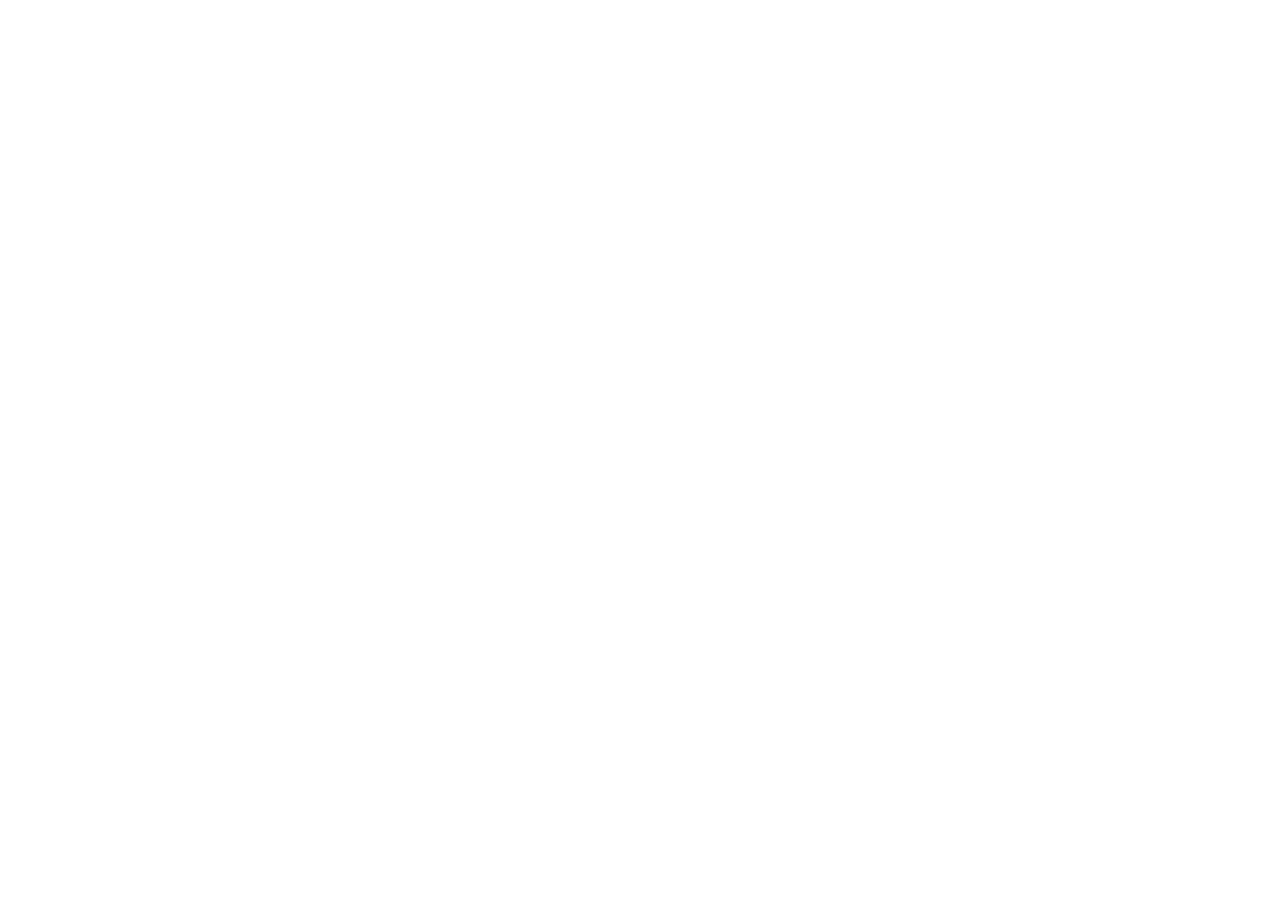
==== consult/index.html @ 582ca2fe "Inserção da página de consulta" ====
<!DOCTYPE html>
<html lang="en">
<head>
    <meta charset="UTF-8">
    <meta http-equiv="X-UA-Compatible" content="IE=edge">
    <meta name="viewport" content="width=device-width, initial-scale=1.0">
    <title>Calc Média | Consulta</title>
    <link rel="apple-touch-icon" sizes="180x180" href="/consult/docs/img/android-chrome-192x192.png">
<link rel="icon" type="image/png" sizes="32x32" href="/consult/docs/img/favicon-32x32.png">
<link rel="icon" type="image/png" sizes="16x16" href="/consult/docs/img/favicon-16x16.png">
<link rel="manifest" href="/consult/site.webmanifest">
</head>
<body>
    
</body>

<script src="/docs/script.js"></script>
</html>
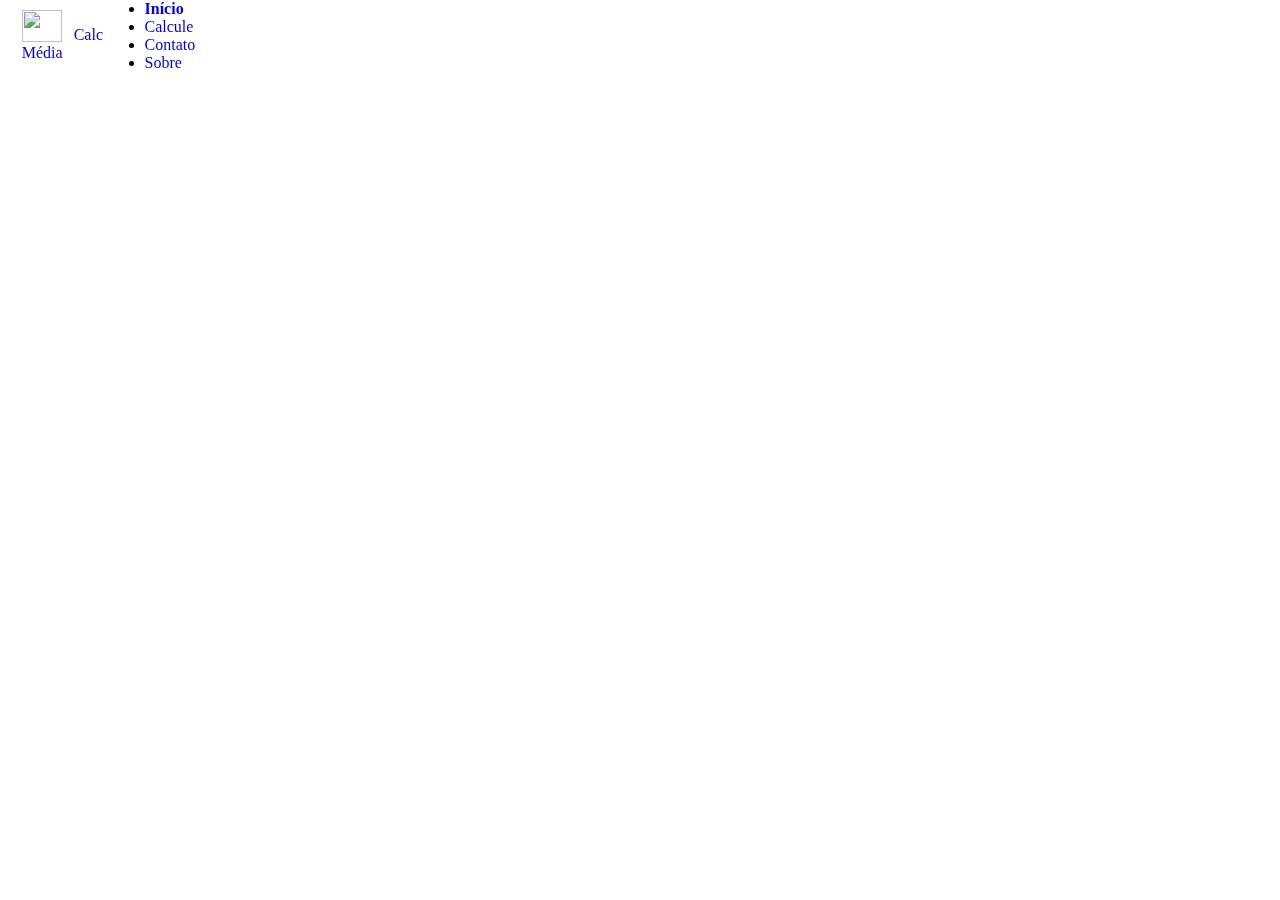
==== commit 3736d7a0: "Redirecionamento e Inserção do Header" ====
--- a/consult/index.html
+++ b/consult/index.html
@@ -1,18 +1,53 @@
 <!DOCTYPE html>
 <html lang="en">
+
 <head>
     <meta charset="UTF-8">
     <meta http-equiv="X-UA-Compatible" content="IE=edge">
     <meta name="viewport" content="width=device-width, initial-scale=1.0">
     <title>Calc Média | Consulta</title>
+    <link href="/consult/docs/assets/style.css" rel="stylesheet">
     <link rel="apple-touch-icon" sizes="180x180" href="/consult/docs/img/android-chrome-192x192.png">
-<link rel="icon" type="image/png" sizes="32x32" href="/consult/docs/img/favicon-32x32.png">
-<link rel="icon" type="image/png" sizes="16x16" href="/consult/docs/img/favicon-16x16.png">
-<link rel="manifest" href="/consult/site.webmanifest">
+    <link rel="icon" type="image/png" sizes="32x32" href="/consult/docs/img/favicon-32x32.png">
+    <link rel="icon" type="image/png" sizes="16x16" href="/consult/docs/img/favicon-16x16.png">
+    <link rel="manifest" href="/consult/site.webmanifest">
+    <link rel="stylesheet" href="https://cdnjs.cloudflare.com/ajax/libs/font-awesome/5.15.4/css/all.min.css"
+        integrity="sha512-1ycn6IcaQQ40/MKBW2W4Rhis/DbILU74C1vSrLJxCq57o941Ym01SwNsOMqvEBFlcgUa6xLiPY/NS5R+E6ztJQ=="
+        crossorigin="anonymous" referrerpolicy="no-referrer" />
+    <link href="https://cdn.jsdelivr.net/npm/bootstrap@5.0.2/dist/css/bootstrap.min.css" rel="stylesheet"
+        integrity="sha384-EVSTQN3/azprG1Anm3QDgpJLIm9Nao0Yz1ztcQTwFspd3yD65VohhpuuCOmLASjC" crossorigin="anonymous">
+
 </head>
-<body>
-    
+
+<body class="bg-dark">
+    <img src="/consult/docs/img/bg1.jpg" id="bg1">
+    <img src="/consult/docs/img/bg2.jpg" id="bg2">
+    <div class="container-fluid bg-gradient bg-secondary">
+        <main>
+            <header class="hNav d-flex flex-wrap justify-content-center py-3 mb- border-bottom">
+                <a href="/" class="d-flex align-items-center mb-3 mb-md-0 me-md-auto text-dark text-decoration-none">
+                    <img src="/favicon.ico" class="bi me-2" width="40" height="32">
+                    <span class="fs-4">Calc Média</span>
+                </a>
+
+                <ul class="nav nav-pills">
+                    <li class="nav-item"><a href="#" class="nav-link text-success "
+                            aria-current="page"><b>Início</b></a></li>
+                    <li class="nav-item"><a href="#" class="nav-link text-white">Calcule</a></li>
+                    <li class="nav-item"><a href="#" class="nav-link text-white">Contato</a></li>
+                    <li class="nav-item"><a href="#" class="nav-link text-white">Sobre</a></li>
+                </ul>
+            </header>
+    </div>
+    </main>
 </body>
 
+<script src="https://cdn.jsdelivr.net/npm/@popperjs/core@2.9.2/dist/umd/popper.min.js"
+    integrity="sha384-IQsoLXl5PILFhosVNubq5LC7Qb9DXgDA9i+tQ8Zj3iwWAwPtgFTxbJ8NT4GN1R8p" crossorigin="anonymous">
+</script>
+<script src="https://cdn.jsdelivr.net/npm/bootstrap@5.0.2/dist/js/bootstrap.min.js"
+    integrity="sha384-cVKIPhGWiC2Al4u+LWgxfKTRIcfu0JTxR+EQDz/bgldoEyl4H0zUF0QKbrJ0EcQF" crossorigin="anonymous">
+</script>
 <script src="/docs/script.js"></script>
+
 </html>--- a/consult/docs/assets/style.css
+++ b/consult/docs/assets/style.css
@@ -0,0 +1,91 @@
+/* IMPORTS */
+@import url('https://fonts.googleapis.com/css2?family=Teko&display=swap');
+@import url('https://fonts.googleapis.com/css2?family=Open+Sans:wght@600&display=swap');
+
+* {
+    box-sizing: border-box;
+    margin: 0;
+    user-select: text;
+    text-decoration: none;
+    overflow: visible;
+}
+
+#bg1 {
+    visibility: hidden;
+    opacity: 20%;
+    background-color: aquamarine;
+    width: 10px;
+    z-index: 2;
+}
+
+#bg2 {
+    visibility: hidden;
+    opacity: 10%;
+    width: 40%;
+}
+
+.container-fluid {
+    position: fixed;
+    top: 0%;
+    z-index: 100;
+}
+
+.hNav {
+    margin: 0% auto;
+    display: flex;
+    align-items: center;
+    justify-content: center;
+
+    width: 80%;
+}
+
+.fs-3 {
+    position: absolute;
+    left: 10%;
+}
+
+.btHome {
+
+    left: 6%;
+    position: absolute;
+    background-color: aqua;
+}
+
+.cardImg1 {
+    
+    opacity: 100%;
+    width: 100%;
+    position: relative;
+    z-index: 1;
+}
+
+.cardImg2 {
+    
+    opacity: 100%;
+    width: 100%;
+    position: relative;
+    z-index: 1;
+}
+
+.bi {
+    vertical-align: -.125em;
+
+}
+
+.me-2 {
+    margin-right: .5rem !important;
+}
+
+#bg1 {
+    visibility: hidden;
+    opacity: 20%;
+    background-color: aquamarine;
+    width: 10px;
+    z-index: 2;
+}
+
+#bg2 {
+    visibility: hidden;
+    opacity: 10%;
+    width: 40%;
+}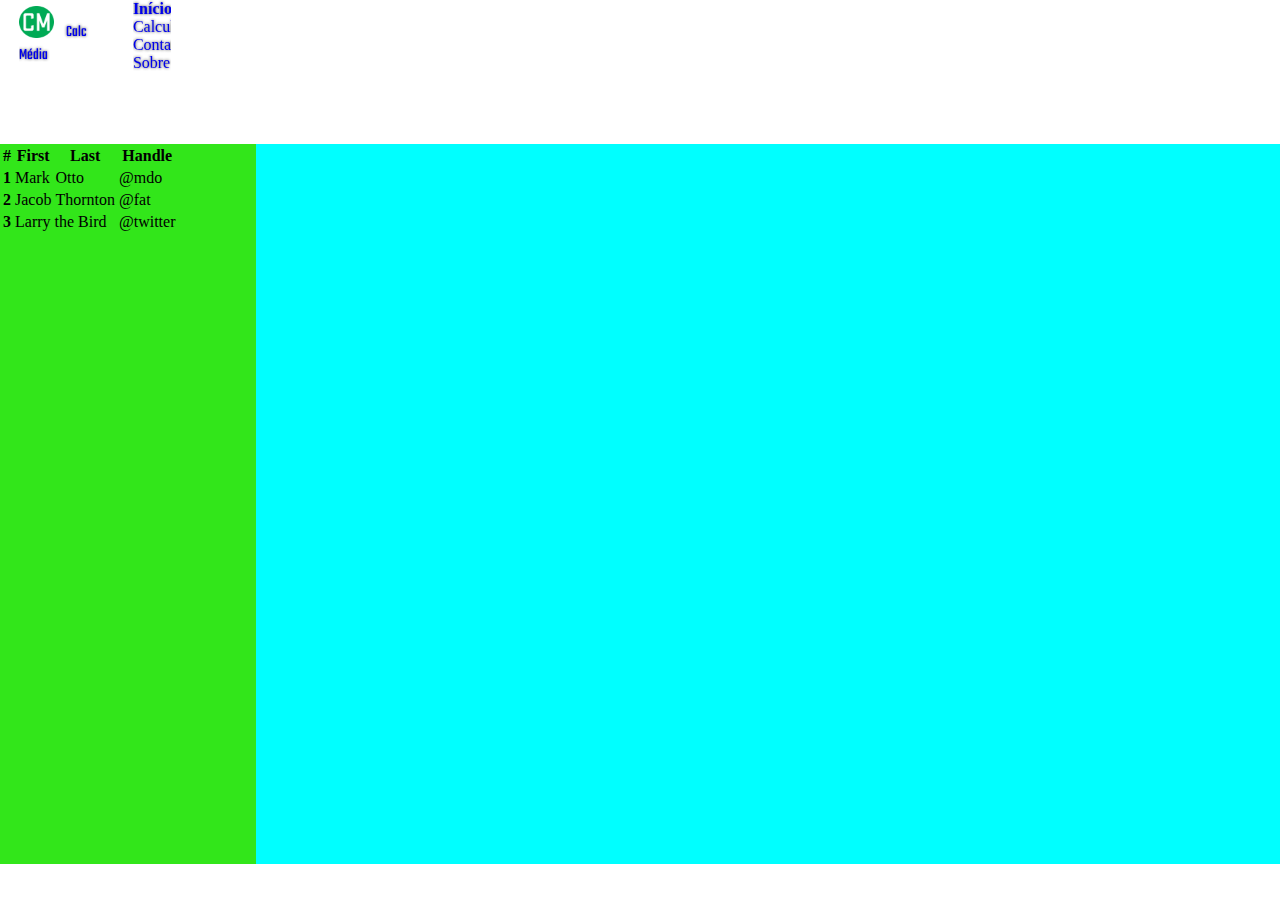
==== commit a04a6f14: "Alterações no Header e Table" ====
--- a/consult/index.html
+++ b/consult/index.html
@@ -19,27 +19,62 @@
 
 </head>
 
-<body class="bg-dark">
-    <img src="/consult/docs/img/bg1.jpg" id="bg1">
-    <img src="/consult/docs/img/bg2.jpg" id="bg2">
-    <div class="container-fluid bg-gradient bg-secondary">
+<body class="bg-light">
+    <div class="container-fluid bg-gradient bg-dark">
         <main>
-            <header class="hNav d-flex flex-wrap justify-content-center py-3 mb- border-bottom">
+            <header class="hNav d-flex flex-wrap justify-content-center py-3 mb-2 ">
                 <a href="/" class="d-flex align-items-center mb-3 mb-md-0 me-md-auto text-dark text-decoration-none">
-                    <img src="/favicon.ico" class="bi me-2" width="40" height="32">
-                    <span class="fs-4">Calc Média</span>
+                    <img src="/docs/img/android-chrome-192x192.png" class="bi me-2" width="35" height="32">
+                    <span class="fs-2 text-white" translate="no">Calc Média</span>
                 </a>
 
                 <ul class="nav nav-pills">
-                    <li class="nav-item"><a href="#" class="nav-link text-success "
+                    <li class="nav-item"><a href="/index.html" class="nav-link text-success "
                             aria-current="page"><b>Início</b></a></li>
-                    <li class="nav-item"><a href="#" class="nav-link text-white">Calcule</a></li>
+                    <li class="nav-item"><a href="/consult/index.html" class="nav-link text-white">Calcule</a></li>
                     <li class="nav-item"><a href="#" class="nav-link text-white">Contato</a></li>
                     <li class="nav-item"><a href="#" class="nav-link text-white">Sobre</a></li>
                 </ul>
             </header>
-    </div>
-    </main>
+        </main>
+        </div>
+    
+  <div class="container">
+      <div class="box-fluid">
+    <div class="table-responsive ">
+                 <table class="table">
+                <thead>
+                  <tr>
+                    <th scope="col">#</th>
+                    <th scope="col">First</th>
+                    <th scope="col">Last</th>
+                    <th scope="col">Handle</th>
+                  </tr>
+                </thead>
+                <tbody>
+                  <tr>
+                    <th scope="row">1</th>
+                    <td>Mark</td>
+                    <td>Otto</td>
+                    <td>@mdo</td>
+                  </tr>
+                  <tr>
+                    <th scope="row">2</th>
+                    <td>Jacob</td>
+                    <td>Thornton</td>
+                    <td>@fat</td>
+                  </tr>
+                  <tr>
+                    <th scope="row">3</th>
+                    <td colspan="2">Larry the Bird</td>
+                    <td>@twitter</td>
+                  </tr>
+                </tbody>
+              </table>
+           </div>
+           </div>
+  </div>
+
 </body>
 
 <script src="https://cdn.jsdelivr.net/npm/@popperjs/core@2.9.2/dist/umd/popper.min.js"
--- a/consult/docs/assets/style.css
+++ b/consult/docs/assets/style.css
@@ -7,21 +7,7 @@
     margin: 0;
     user-select: text;
     text-decoration: none;
-    overflow: visible;
-}
-
-#bg1 {
-    visibility: hidden;
-    opacity: 20%;
-    background-color: aquamarine;
-    width: 10px;
-    z-index: 2;
-}
-
-#bg2 {
-    visibility: hidden;
-    opacity: 10%;
-    width: 40%;
+    overflow: hidden;
 }
 
 .container-fluid {
@@ -35,13 +21,14 @@
     display: flex;
     align-items: center;
     justify-content: center;
-
+    text-shadow: 0px 0px 3px rgba(15, 15, 15, 0.829);
     width: 80%;
 }
 
-.fs-3 {
-    position: absolute;
-    left: 10%;
+.fs-2 {
+    text-shadow: 0px 0px 3px rgba(15, 15, 15, 0.829);
+    font-family: 'Teko', sans-serif;
+    margin-top: 4%;
 }
 
 .btHome {
@@ -51,21 +38,6 @@
     background-color: aqua;
 }
 
-.cardImg1 {
-    
-    opacity: 100%;
-    width: 100%;
-    position: relative;
-    z-index: 1;
-}
-
-.cardImg2 {
-    
-    opacity: 100%;
-    width: 100%;
-    position: relative;
-    z-index: 1;
-}
 
 .bi {
     vertical-align: -.125em;
@@ -75,17 +47,23 @@
 .me-2 {
     margin-right: .5rem !important;
 }
-
-#bg1 {
-    visibility: hidden;
-    opacity: 20%;
-    background-color: aquamarine;
-    width: 10px;
-    z-index: 2;
+.container {
+    width: 100%;
+    height: 80vh;
+    position: absolute;
+    display: flex;
+    margin: 0 auto;
+    background-color: aqua;
+    top: 16%;
+    
 }
-
-#bg2 {
-    visibility: hidden;
-    opacity: 10%;
-    width: 40%;
+.box-fluid {
+    width: 20%;
+    height: 80vh;
+    position: absolute;
+    display: flex;
+    
+    background-color: rgb(50, 230, 26);
+    
+    
 }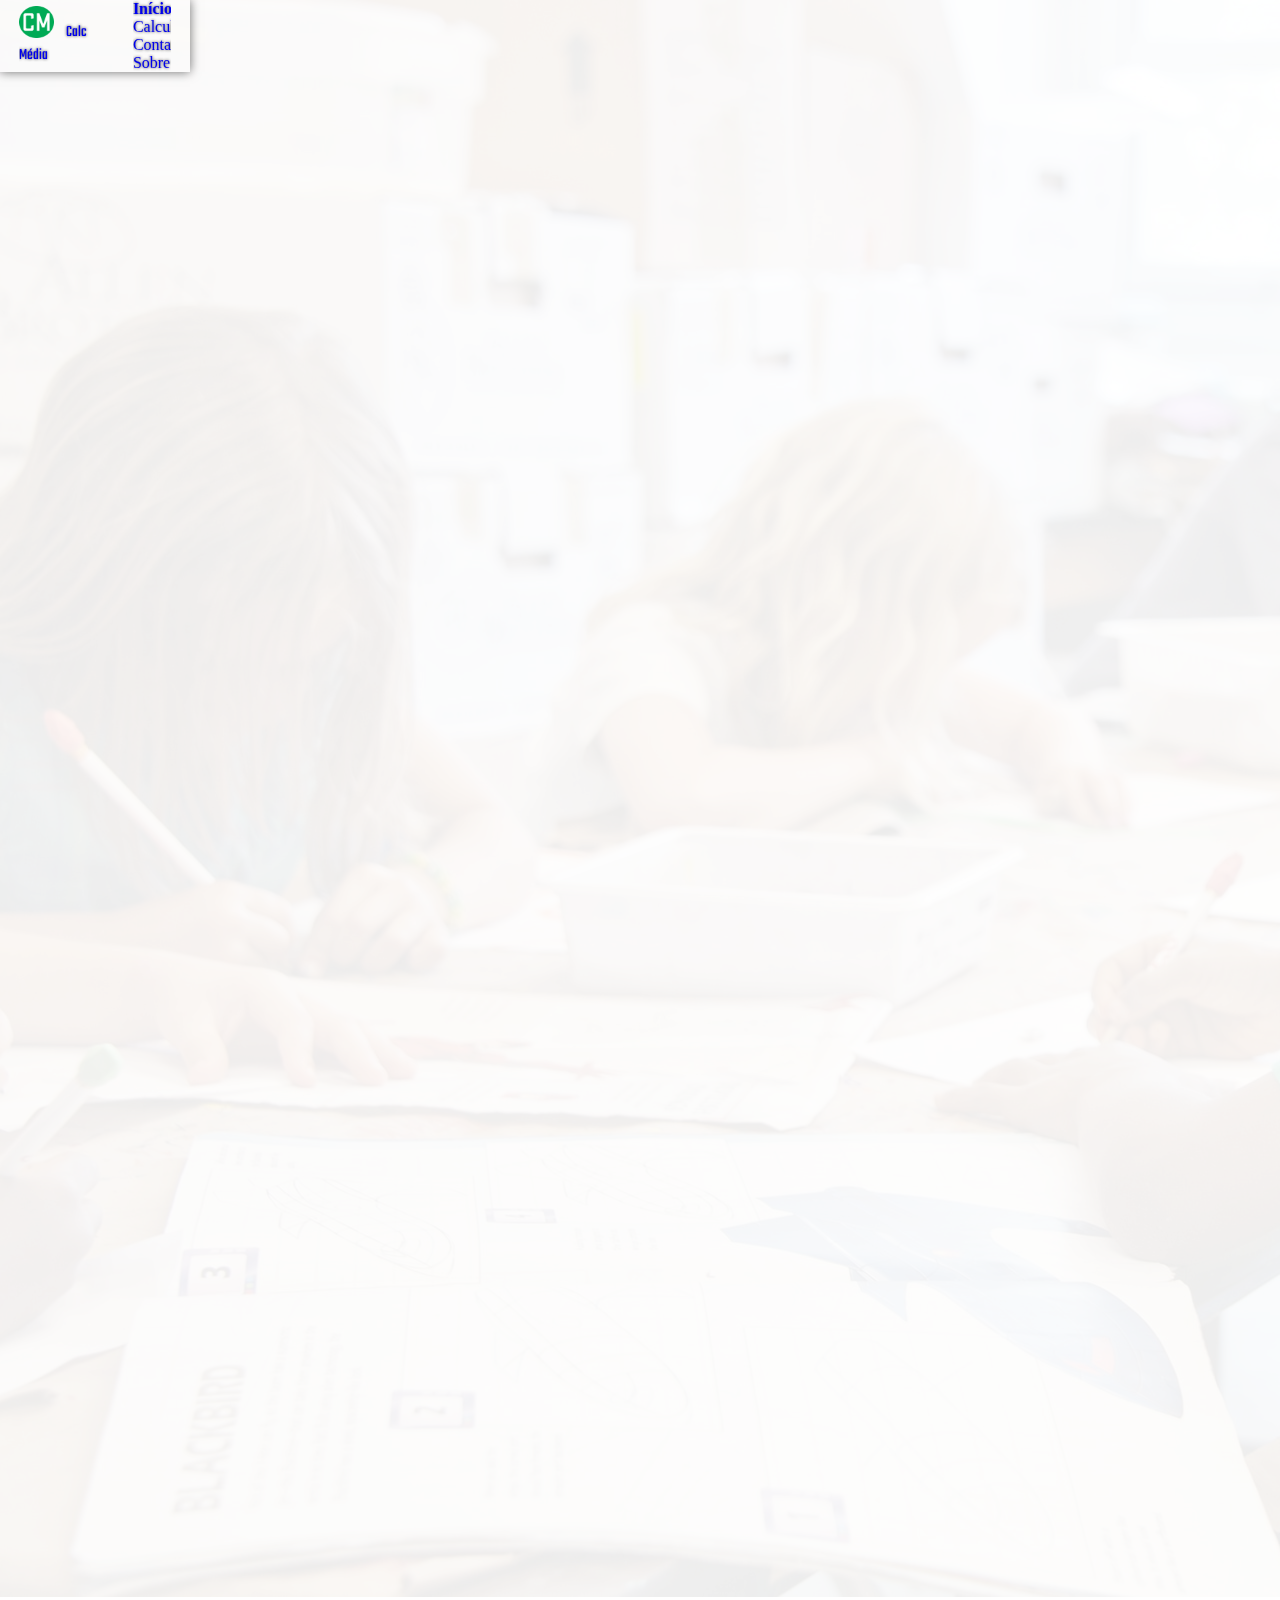
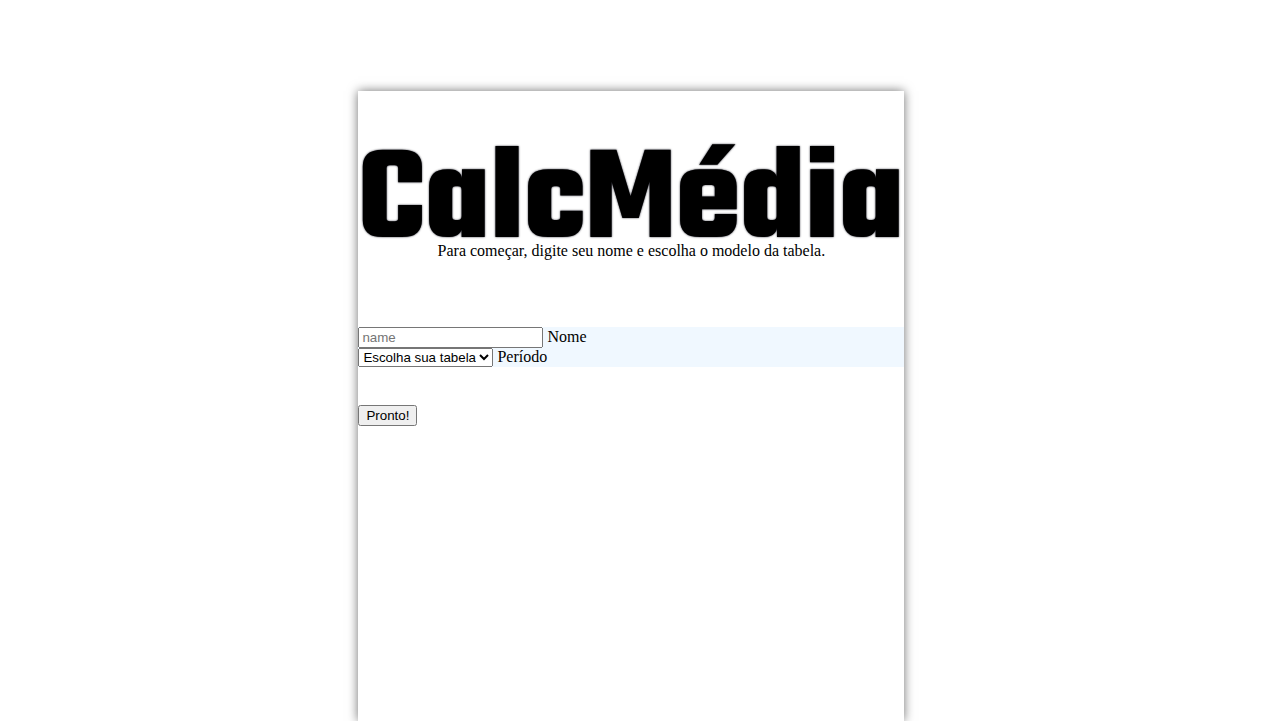
==== commit 6e148ca7: "Inserção de janela e background na consulta" ====
--- a/consult/index.html
+++ b/consult/index.html
@@ -1,5 +1,5 @@
 <!DOCTYPE html>
-<html lang="en">
+<html lang="pt-br">
 
 <head>
     <meta charset="UTF-8">
@@ -19,10 +19,13 @@
 
 </head>
 
-<body class="bg-light">
-    <div class="container-fluid bg-gradient bg-dark">
+<body class="bg-dark">
+     <img src="/consult/docs/img/bg1.jpg" alt="" class="img-fluid  w-100 position-absolute ">
+     <img src="/consult/docs/img/giphy.gif" alt="" class="gi-1 w-25 h-100 position-absolute">
+     <img src="/consult/docs/img/giphy.gif" alt="" class="gi-2  w-25 h-100 position-absolute">
+     <div class="container-fluid bg-gradient bg-dark">
         <main>
-            <header class="hNav d-flex flex-wrap justify-content-center py-3 mb-2 ">
+            <header class="hNav d-flex flex-wrap justify-content-center py-2 mb-2 ">
                 <a href="/" class="d-flex align-items-center mb-3 mb-md-0 me-md-auto text-dark text-decoration-none">
                     <img src="/docs/img/android-chrome-192x192.png" class="bi me-2" width="35" height="32">
                     <span class="fs-2 text-white" translate="no">Calc Média</span>
@@ -39,42 +42,42 @@
         </main>
         </div>
     
-  <div class="container">
-      <div class="box-fluid">
-    <div class="table-responsive ">
-                 <table class="table">
-                <thead>
-                  <tr>
-                    <th scope="col">#</th>
-                    <th scope="col">First</th>
-                    <th scope="col">Last</th>
-                    <th scope="col">Handle</th>
-                  </tr>
-                </thead>
-                <tbody>
-                  <tr>
-                    <th scope="row">1</th>
-                    <td>Mark</td>
-                    <td>Otto</td>
-                    <td>@mdo</td>
-                  </tr>
-                  <tr>
-                    <th scope="row">2</th>
-                    <td>Jacob</td>
-                    <td>Thornton</td>
-                    <td>@fat</td>
-                  </tr>
-                  <tr>
-                    <th scope="row">3</th>
-                    <td colspan="2">Larry the Bird</td>
-                    <td>@twitter</td>
-                  </tr>
-                </tbody>
-              </table>
-           </div>
-           </div>
+      <div class="boxName bg-light bg-gradient rounded-2 col-md-5">
+             <div class="homeText border-bottom">
+            <div class="mainText ">
+              <h1 class="p1 d-flex text-dark">Calc</h1>
+            <h1 class="p2 d-flex text-success">Média</h1>
+            </div>
+            <blockquote class="blockquote text-secondary text-center">Para começar, digite seu nome e escolha o modelo da tabela.</blockquote>
+            </div>
+            
+            <div class="naf mb-3 col-md-7 mx-auto">
+                <div class="form-floating mb-3 ">
+                    <input type="name" class="form-control" id="floatingInputName" placeholder="name" title="Insira seu nome">
+                    <label for="floatingInput">Nome</label>
+                  </div>
+                  <div class="col-md">
+                    <div class="form-floating">
+                      <select class="form-select" id="floatingSelectGrid" aria-label="Floating label select example">
+                        <option selected>Escolha sua tabela</option>
+                        <option value="1">Bimestral</option>
+                        <option value="2">Semestral</option>
+                        <option value="2">Anual</option>
+                      </select>
+                      <label for="floatingSelectGrid">Período</label>
+                    </div>
+                  </div>
+            </div>
+                        
+            <div class="goCalc">
+                <div class="d-grid gap-2 col-5 mx-auto">
+                    <button class="btn bg-gradient btn-lg btn-success" type="button">Pronto!</button>
+                    
+                  </div>
+            </div>
   </div>
-
+  
+ 
 </body>
 
 <script src="https://cdn.jsdelivr.net/npm/@popperjs/core@2.9.2/dist/umd/popper.min.js"
--- a/consult/docs/assets/style.css
+++ b/consult/docs/assets/style.css
@@ -10,10 +10,34 @@
     overflow: hidden;
 }
 
+.body {
+    display: flex;
+    justify-content: center;
+    max-height: 100vh;
+}
+
+.gi-1 {
+    right: 0%;
+    position: absolute;
+    animation: slide-right linear infinite 50s;
+
+
+}
+
+.gi-2 {
+    position: absolute;
+    animation: slide-left linear infinite 55s;
+}
+
+.img-fluid {
+    opacity: 7%;
+}
+
 .container-fluid {
     position: fixed;
     top: 0%;
     z-index: 100;
+    box-shadow: 0px 0px 10px rgba(0, 0, 0, 0.555);
 }
 
 .hNav {
@@ -41,29 +65,95 @@
 
 .bi {
     vertical-align: -.125em;
-
 }
 
 .me-2 {
     margin-right: .5rem !important;
 }
-.container {
-    width: 100%;
-    height: 80vh;
+
+.boxName {
+    display: flex;
+    flex-direction: column;
+    height: 70vh;
     position: absolute;
+    z-index: 10;
+    margin: 7% 28%;
+    box-shadow: 0px 0px 10px rgba(0, 0, 0, 0.555);
+
+}
+
+.mainText {
     display: flex;
-    margin: 0 auto;
-    background-color: aqua;
-    top: 16%;
+    justify-content: center;
+    align-items: center;
+    
+    
+
+}
+
+.homeText {
+    height: 22vh;
     
 }
-.box-fluid {
-    width: 20%;
-    height: 80vh;
+
+
+.p1,
+.p2 {
+    margin-top: 3%;
+    font-size: 8.5rem;
+    font-family: 'Teko', sans-serif;
+   text-shadow: 0px 0px 2px rgba(0, 0, 15, 0.90); 
+}
+
+.blockquote {
+    width: 100%;
+    top: 24%;
+    display: flex;
+    justify-content: center;
+    align-items: center;
     position: absolute;
-    display: flex;
+
+}
+
+.naf {
+    margin-top: 7%;
+    background-color: aliceblue;
+    z-index: 2;
     
-    background-color: rgb(50, 230, 26);
-    
-    
+}
+
+.goCalc {
+   margin-top: 7%;
+}
+
+/* animations */
+
+@keyframes slide-left {
+    0% {
+        left: 0%;
+
+    }
+
+    90% {
+        left: 99%;
+    }
+
+    100% {
+        left: 1%;
+    }
+}
+
+@keyframes slide-right {
+    0% {
+        right: 0%;
+
+    }
+
+    90% {
+        right: 99%;
+    }
+
+    100% {
+        right: 1%;
+    }
 }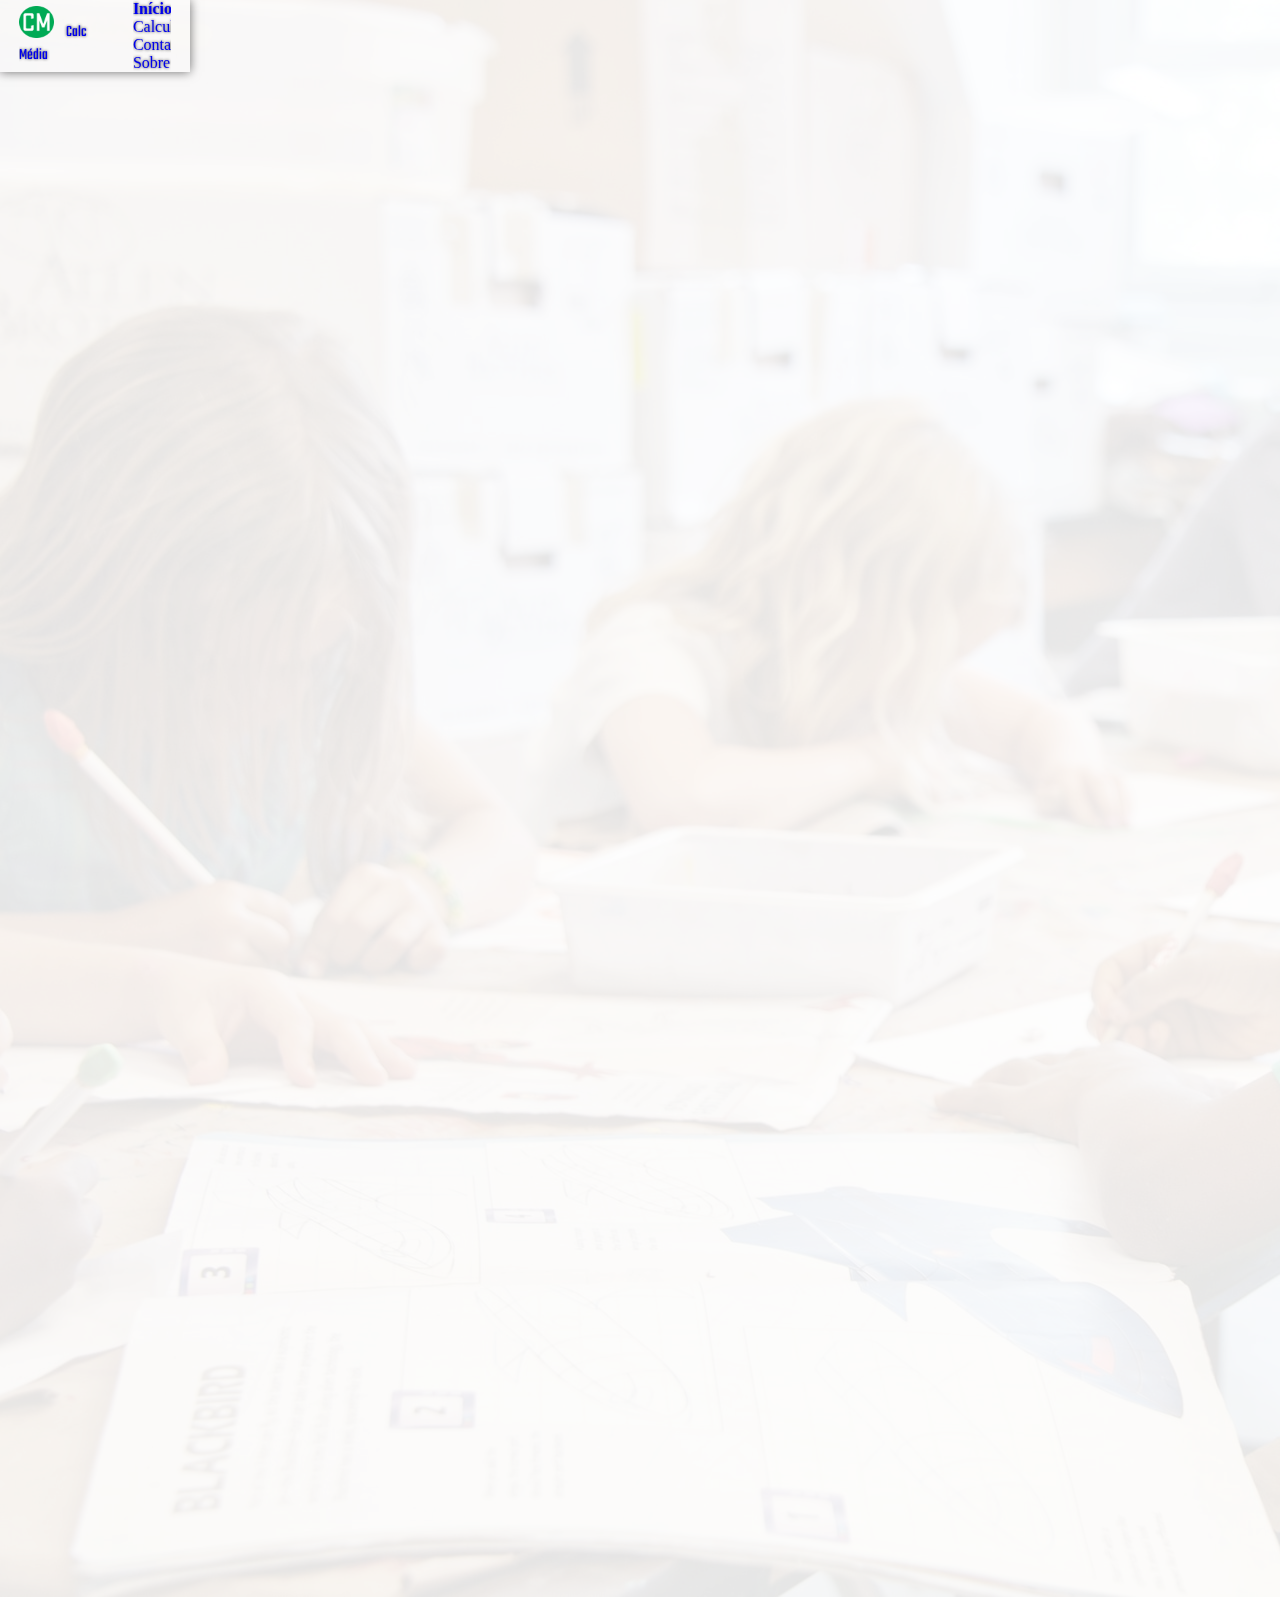
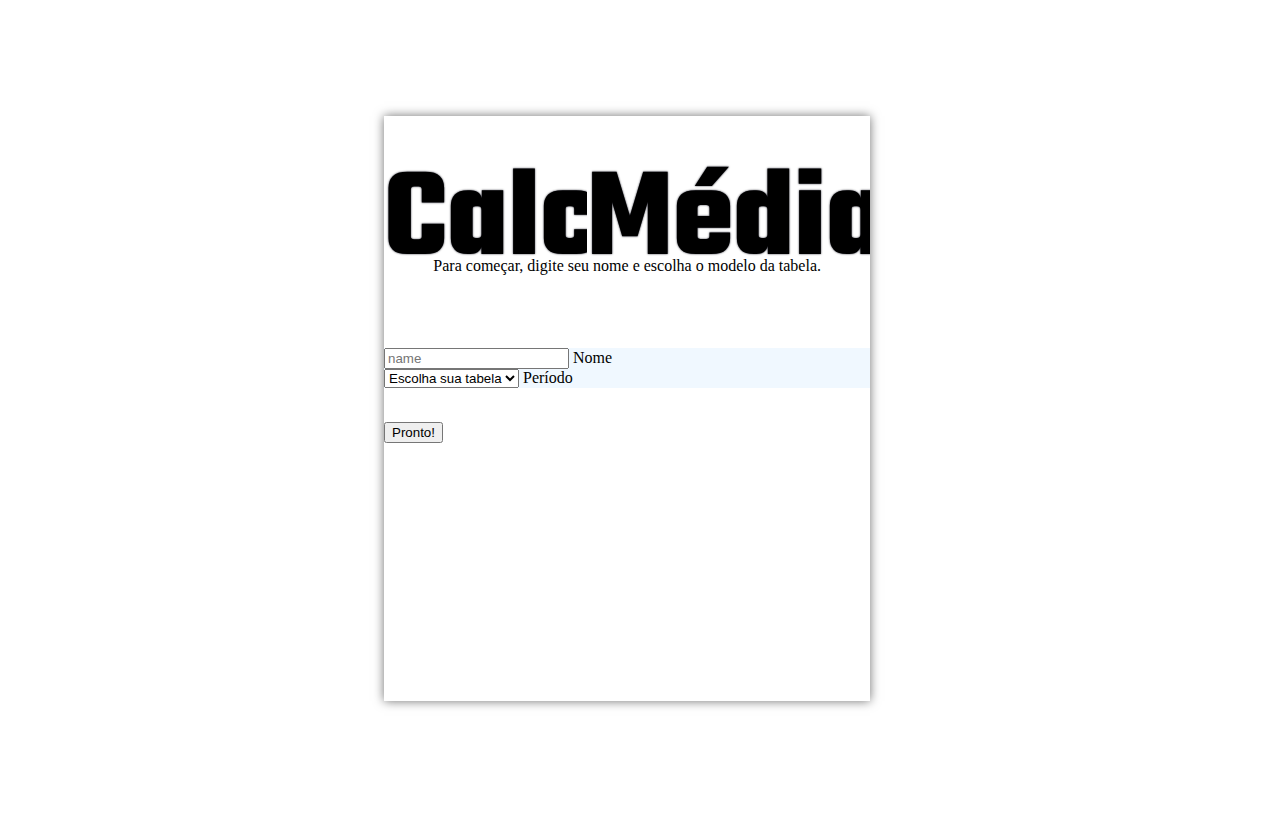
==== commit 08e87efe: "Correção em boxName" ====
--- a/consult/index.html
+++ b/consult/index.html
@@ -21,8 +21,8 @@
 
 <body class="bg-dark">
      <img src="/consult/docs/img/bg1.jpg" alt="" class="img-fluid  w-100 position-absolute ">
-     <img src="/consult/docs/img/giphy.gif" alt="" class="gi-1 w-25 h-100 position-absolute">
-     <img src="/consult/docs/img/giphy.gif" alt="" class="gi-2  w-25 h-100 position-absolute">
+     <img src="/consult/docs/img/giphy.gif" alt="" class="gi-1 w-55 h-100 position-absolute">
+     <img src="/consult/docs/img/giphy.gif" alt="" class="gi-2  w-55 h-100 position-absolute">
      <div class="container-fluid bg-gradient bg-dark">
         <main>
             <header class="hNav d-flex flex-wrap justify-content-center py-2 mb-2 ">
@@ -42,17 +42,17 @@
         </main>
         </div>
     
-      <div class="boxName bg-light bg-gradient rounded-2 col-md-5">
+      <div class="boxName bg-light bg-gradient rounded-3">
              <div class="homeText border-bottom">
             <div class="mainText ">
               <h1 class="p1 d-flex text-dark">Calc</h1>
             <h1 class="p2 d-flex text-success">Média</h1>
             </div>
-            <blockquote class="blockquote text-secondary text-center">Para começar, digite seu nome e escolha o modelo da tabela.</blockquote>
+            <blockquote class="blockquote fs-5 text-secondary text-center">Para começar, digite seu nome e escolha o modelo da tabela.</blockquote>
             </div>
             
             <div class="naf mb-3 col-md-7 mx-auto">
-                <div class="form-floating mb-3 ">
+                <div class="form-floating mb-3 fs-6">
                     <input type="name" class="form-control" id="floatingInputName" placeholder="name" title="Insira seu nome">
                     <label for="floatingInput">Nome</label>
                   </div>
@@ -86,6 +86,6 @@
 <script src="https://cdn.jsdelivr.net/npm/bootstrap@5.0.2/dist/js/bootstrap.min.js"
     integrity="sha384-cVKIPhGWiC2Al4u+LWgxfKTRIcfu0JTxR+EQDz/bgldoEyl4H0zUF0QKbrJ0EcQF" crossorigin="anonymous">
 </script>
-<script src="/docs/script.js"></script>
+
 
 </html>--- a/consult/docs/assets/style.css
+++ b/consult/docs/assets/style.css
@@ -13,7 +13,7 @@
 .body {
     display: flex;
     justify-content: center;
-    max-height: 100vh;
+    max-height: 100%;
 }
 
 .gi-1 {
@@ -30,7 +30,8 @@
 }
 
 .img-fluid {
-    opacity: 7%;
+    opacity: 10%;
+   
 }
 
 .container-fluid {
@@ -55,14 +56,6 @@
     margin-top: 4%;
 }
 
-.btHome {
-
-    left: 6%;
-    position: absolute;
-    background-color: aqua;
-}
-
-
 .bi {
     vertical-align: -.125em;
 }
@@ -74,10 +67,12 @@
 .boxName {
     display: flex;
     flex-direction: column;
-    height: 70vh;
-    position: absolute;
+    width: 38%;
+    height: 65vh;
+    margin: 9% 30% ;
+    position: relative;
     z-index: 10;
-    margin: 7% 28%;
+    
     box-shadow: 0px 0px 10px rgba(0, 0, 0, 0.555);
 
 }
@@ -100,7 +95,7 @@
 .p1,
 .p2 {
     margin-top: 3%;
-    font-size: 8.5rem;
+    font-size: 8rem;
     font-family: 'Teko', sans-serif;
    text-shadow: 0px 0px 2px rgba(0, 0, 15, 0.90); 
 }
@@ -112,8 +107,8 @@
     justify-content: center;
     align-items: center;
     position: absolute;
+}
 
-}
 
 .naf {
     margin-top: 7%;
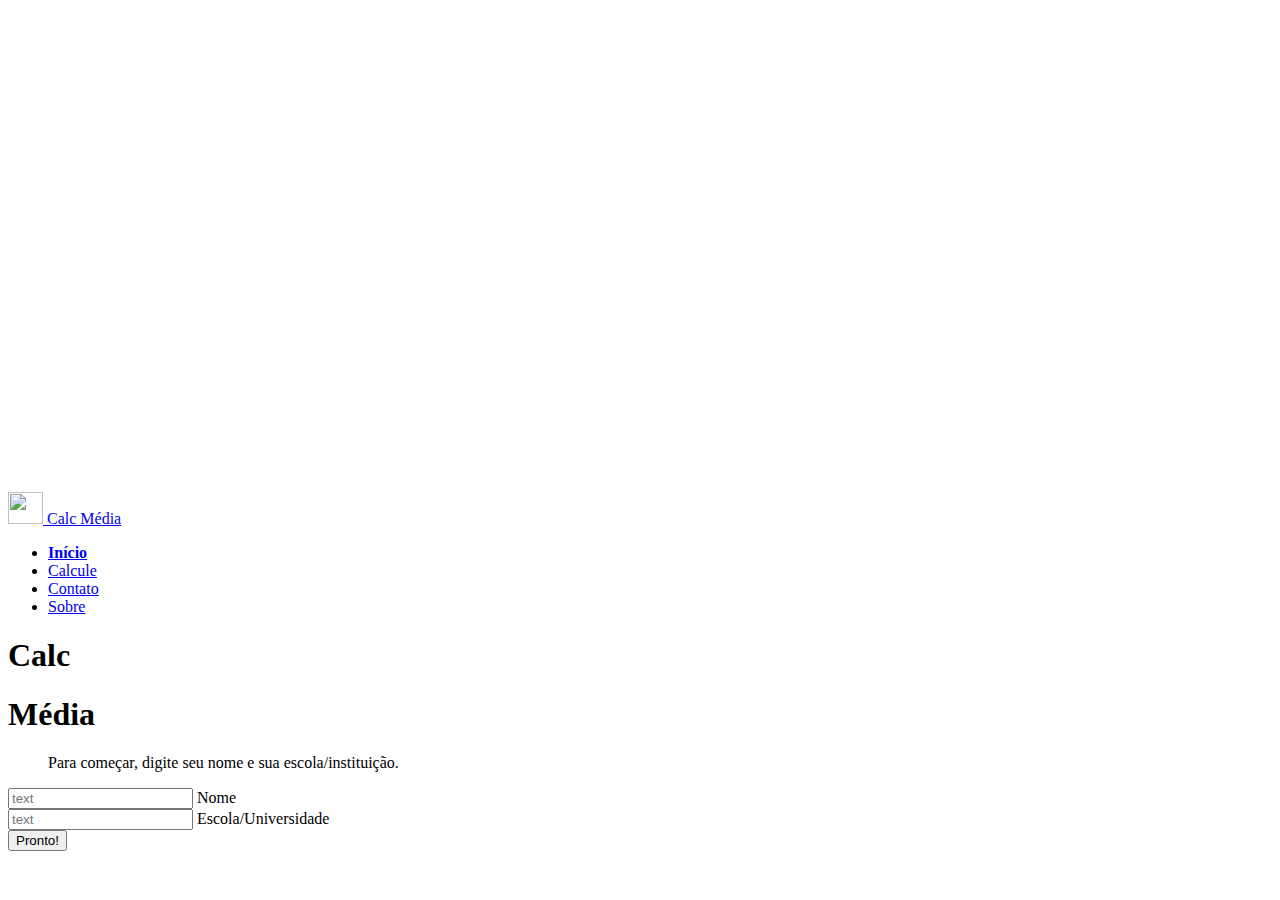
==== commit c0494dd3: "Limpando Projeto e reorganizando" ====
--- a/consult/index.html
+++ b/consult/index.html
@@ -6,35 +6,28 @@
     <meta http-equiv="X-UA-Compatible" content="IE=edge">
     <meta name="viewport" content="width=device-width, initial-scale=1.0">
     <title>Calc Média | Consulta</title>
-    <link href="/consult/docs/assets/style.css" rel="stylesheet">
+    <link href="https://cdn.jsdelivr.net/npm/bootstrap@5.0.2/dist/css/bootstrap.min.css" rel="stylesheet" integrity="sha384-EVSTQN3/azprG1Anm3QDgpJLIm9Nao0Yz1ztcQTwFspd3yD65VohhpuuCOmLASjC" crossorigin="anonymous">
     <link rel="apple-touch-icon" sizes="180x180" href="/consult/docs/img/android-chrome-192x192.png">
-    <link rel="icon" type="image/png" sizes="32x32" href="/consult/docs/img/favicon-32x32.png">
-    <link rel="icon" type="image/png" sizes="16x16" href="/consult/docs/img/favicon-16x16.png">
-    <link rel="manifest" href="/consult/site.webmanifest">
-    <link rel="stylesheet" href="https://cdnjs.cloudflare.com/ajax/libs/font-awesome/5.15.4/css/all.min.css"
-        integrity="sha512-1ycn6IcaQQ40/MKBW2W4Rhis/DbILU74C1vSrLJxCq57o941Ym01SwNsOMqvEBFlcgUa6xLiPY/NS5R+E6ztJQ=="
-        crossorigin="anonymous" referrerpolicy="no-referrer" />
-    <link href="https://cdn.jsdelivr.net/npm/bootstrap@5.0.2/dist/css/bootstrap.min.css" rel="stylesheet"
-        integrity="sha384-EVSTQN3/azprG1Anm3QDgpJLIm9Nao0Yz1ztcQTwFspd3yD65VohhpuuCOmLASjC" crossorigin="anonymous">
-
+    <link href="assets/style.css" rel="stylesheet">
+    
 </head>
 
-<body class="bg-dark">
-     <img src="/consult/docs/img/bg1.jpg" alt="" class="img-fluid  w-100 position-absolute ">
-     <img src="/consult/docs/img/giphy.gif" alt="" class="gi-1 w-55 h-100 position-absolute">
-     <img src="/consult/docs/img/giphy.gif" alt="" class="gi-2  w-55 h-100 position-absolute">
+<body>
+    <img src="docs/img/giphy.gif" alt="" class="gi-2  w-55 h-100 position-absolute">
+    
+     <img src="docs/img/giphy.gif" alt="" class="gi-1 w-55 h-100 position-absolute">
      <div class="container-fluid bg-gradient bg-dark">
         <main>
             <header class="hNav d-flex flex-wrap justify-content-center py-2 mb-2 ">
                 <a href="/" class="d-flex align-items-center mb-3 mb-md-0 me-md-auto text-dark text-decoration-none">
-                    <img src="/docs/img/android-chrome-192x192.png" class="bi me-2" width="35" height="32">
+                    <img src="docs/img/android-chrome-192x192.png" class="bi me-2" width="35" height="32">
                     <span class="fs-2 text-white" translate="no">Calc Média</span>
                 </a>
 
                 <ul class="nav nav-pills">
-                    <li class="nav-item"><a href="/index.html" class="nav-link text-success "
+                    <li class="nav-item"><a href="../index.html" class="nav-link text-white"
                             aria-current="page"><b>Início</b></a></li>
-                    <li class="nav-item"><a href="/consult/index.html" class="nav-link text-white">Calcule</a></li>
+                    <li class="nav-item"><a href="consult/index.html" class="nav-link  text-success">Calcule</a></li>
                     <li class="nav-item"><a href="#" class="nav-link text-white">Contato</a></li>
                     <li class="nav-item"><a href="#" class="nav-link text-white">Sobre</a></li>
                 </ul>
@@ -42,50 +35,42 @@
         </main>
         </div>
     
-      <div class="boxName bg-light bg-gradient rounded-3">
+        <div class="container">
+              <div class="boxName bg-light bg-gradient rounded-3">
              <div class="homeText border-bottom">
-            <div class="mainText ">
+            <div class="mainText">
               <h1 class="p1 d-flex text-dark">Calc</h1>
             <h1 class="p2 d-flex text-success">Média</h1>
             </div>
-            <blockquote class="blockquote fs-5 text-secondary text-center">Para começar, digite seu nome e escolha o modelo da tabela.</blockquote>
+            <blockquote class="blockquote fs-6 text-secondary text-center">Para começar, digite seu nome e sua escola/instituição. </blockquote>
             </div>
             
-            <div class="naf mb-3 col-md-7 mx-auto">
+            <form class="naf mb-3 col-md-7 mx-auto">
                 <div class="form-floating mb-3 fs-6">
-                    <input type="name" class="form-control" id="floatingInputName" placeholder="name" title="Insira seu nome">
+                    <input type="name" class="form-control" id="floatingInputName" placeholder="text" title="Insira seu nome">
                     <label for="floatingInput">Nome</label>
                   </div>
-                  <div class="col-md">
-                    <div class="form-floating">
-                      <select class="form-select" id="floatingSelectGrid" aria-label="Floating label select example">
-                        <option selected>Escolha sua tabela</option>
-                        <option value="1">Bimestral</option>
-                        <option value="2">Semestral</option>
-                        <option value="2">Anual</option>
-                      </select>
-                      <label for="floatingSelectGrid">Período</label>
-                    </div>
+                  <div class="form-floating mb-3 fs-6">
+                    <input type="name" class="form-control" id="floatingInputSU" placeholder="text" title="Insira sua escola ou universidade.">
+                    <label for="floatingInput">Escola/Universidade</label>
                   </div>
-            </div>
-                        
-            <div class="goCalc">
+                      
+                  <div class="goCalc">
                 <div class="d-grid gap-2 col-5 mx-auto">
-                    <button class="btn bg-gradient btn-lg btn-success" type="button">Pronto!</button>
+                    <button class="btn bg-gradient btn-lg btn-success"  onclick="test()">Pronto!</button>
                     
                   </div>
-            </div>
+              </div>
+            </form>
   </div>
+</div>
   
  
 </body>
 
-<script src="https://cdn.jsdelivr.net/npm/@popperjs/core@2.9.2/dist/umd/popper.min.js"
-    integrity="sha384-IQsoLXl5PILFhosVNubq5LC7Qb9DXgDA9i+tQ8Zj3iwWAwPtgFTxbJ8NT4GN1R8p" crossorigin="anonymous">
-</script>
 <script src="https://cdn.jsdelivr.net/npm/bootstrap@5.0.2/dist/js/bootstrap.min.js"
     integrity="sha384-cVKIPhGWiC2Al4u+LWgxfKTRIcfu0JTxR+EQDz/bgldoEyl4H0zUF0QKbrJ0EcQF" crossorigin="anonymous">
 </script>
-
+   
 
 </html>